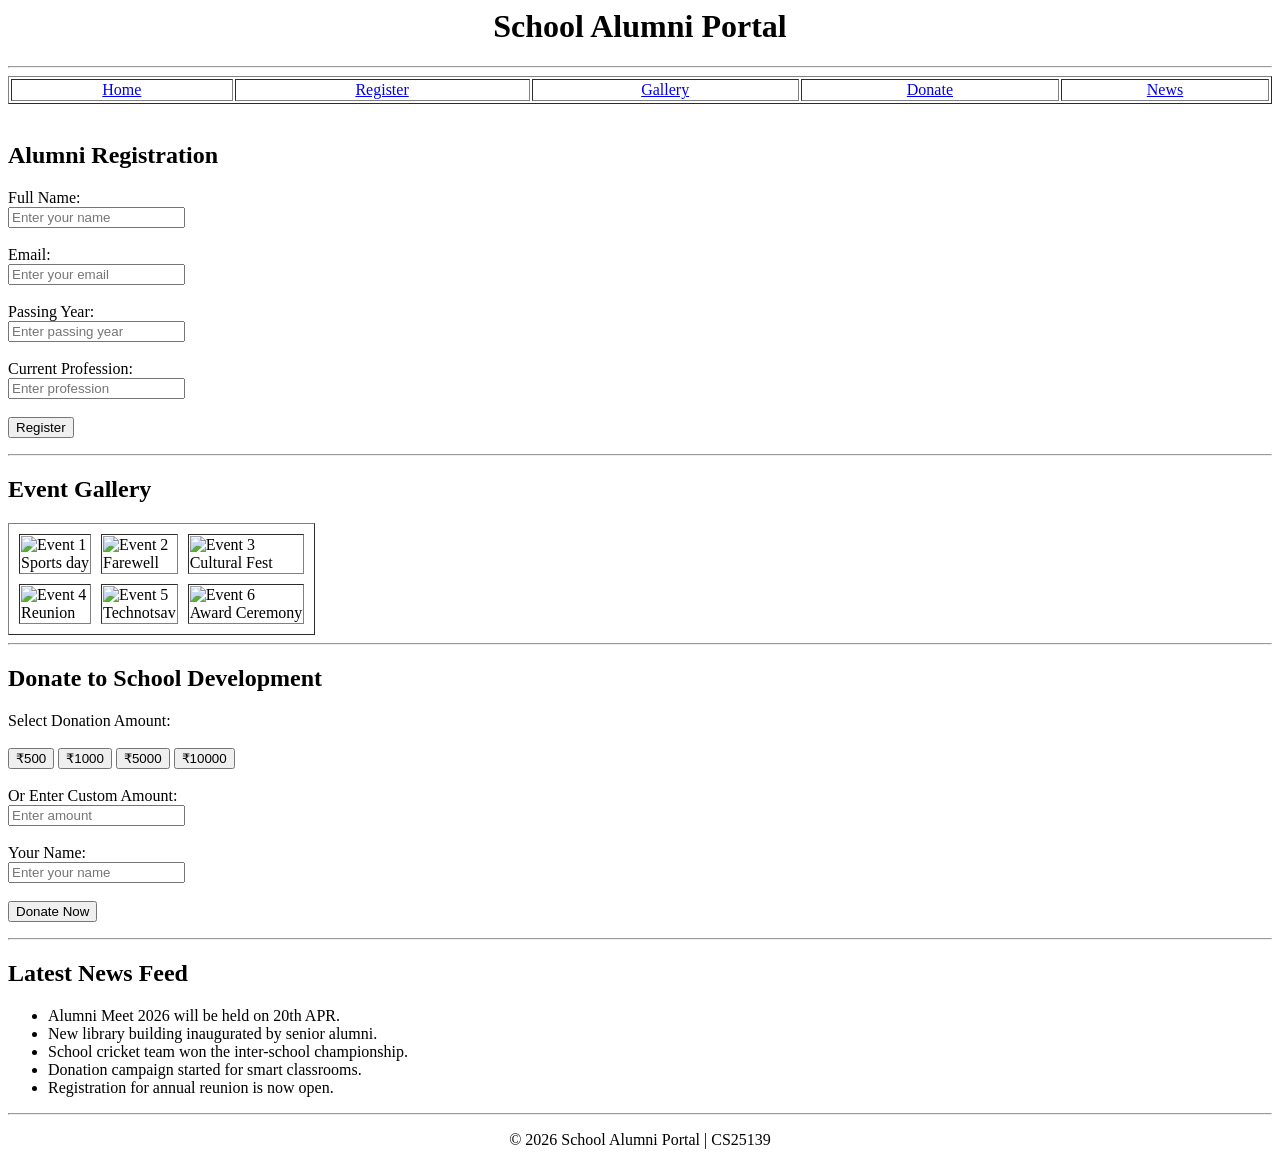
==== index.html @ fa2dee78 "Create index.html for School Alumni Portal Initial creation of the School Alumni Portal webpage with" ====
<html>
<head>
    <title>School Alumni Portal</title>
</head>
<body>

    <h1 align="center">School Alumni Portal</h1>
    <hr>


    <table border="1" width="100%">
        <tr align="center">
            <td><a href="https://www.sbjit.edu.in/">Home</a></td>
            <td><a href="https://www.sbjit.edu.in/">Register</a></td>
            <td><a href="https://www.sbjit.edu.in/">Gallery</a></td>
            <td><a href="https://www.sbjit.edu.in/">Donate</a></td>
            <td><a href="https://www.sbjit.edu.in/">News</a></td>
        </tr>
    </table>

    <br>

 
    <h2>Alumni Registration</h2>
    <form>
        <label>Full Name:</label><br>
        <input type="text" placeholder="Enter your name"><br><br>

        <label>Email:</label><br>
        <input type="email" placeholder="Enter your email"><br><br>

        <label>Passing Year:</label><br>
        <input type="number" placeholder="Enter passing year"><br><br>

        <label>Current Profession:</label><br>
        <input type="text" placeholder="Enter profession"><br><br>

        <input type="submit" value="Register">
    </form>

    <hr>

   
    <h2>Event Gallery</h2>
    <table border="1" cellspacing="10">
        <tr>
            <td>
                <img src="https://encrypted-tbn0.gstatic.com/images?q=tbn:ANd9GcSDTdlNFmLdnmWtrtvOOaFXHil6ez9eoAaoJg&s" alt="Event 1"><br>
                Sports day
            </td>
            <td>
                <img src="https://encrypted-tbn0.gstatic.com/images?q=tbn:ANd9GcRMf5wAVrikcwYx6SBZ709dFFl5Xhs5vT33Fw&s" alt="Event 2"><br>
                Farewell
            </td>
            <td>
                <img src="https://encrypted-tbn0.gstatic.com/images?q=tbn:ANd9GcQ6IOdKBWLWo56HM6BKlVYTvh5pz8SVyRFRfg&s" alt="Event 3"><br>
               Cultural Fest
            </td>
        </tr>

        <tr>
            <td>
                <img src="https://encrypted-tbn0.gstatic.com/images?q=tbn:ANd9GcTif5bdbZW8A80EfKV0cDEdNJ53D3ZN3UU15w&s" alt="Event 4"><br>
                Reunion
            </td>
            <td>
                <img src="https://encrypted-tbn0.gstatic.com/images?q=tbn:ANd9GcSmY_7SPbmwAMgmtY0aJgXADtmyzbE22AZq9w&s" alt="Event 5"><br>
                Technotsav
            </td>
            <td>
                <img src="https://encrypted-tbn0.gstatic.com/images?q=tbn:ANd9GcQmpOLaB4E104_nyW6aFOPeiJlG5Ut3JpSF4g&s" alt="Event 6"><br>
                Award Ceremony
            </td>
        </tr>
    </table>

    <hr>

  
    <h2>Donate to School Development</h2>
    <form>
        <label>Select Donation Amount:</label><br><br>

        <input type="button" value="₹500">
        <input type="button" value="₹1000">
        <input type="button" value="₹5000">
        <input type="button" value="₹10000">

        <br><br>

        <label>Or Enter Custom Amount:</label><br>
        <input type="number" placeholder="Enter amount"><br><br>

        <label>Your Name:</label><br>
        <input type="text" placeholder="Enter your name"><br><br>

        <input type="submit" value="Donate Now">
    </form>

    <hr>

    <h2>Latest News Feed</h2>
    <ul>
        <li>Alumni Meet 2026 will be held on 20th APR.</li>
        <li>New library building inaugurated by senior alumni.</li>
        <li>School cricket team won the inter-school championship.</li>
        <li>Donation campaign started for smart classrooms.</li>
        <li>Registration for annual reunion is now open.</li>
    </ul>

    <hr>


    <footer align="center">
        <p>© 2026 School Alumni Portal | CS25139</p>
    </footer>

</body>
</html>
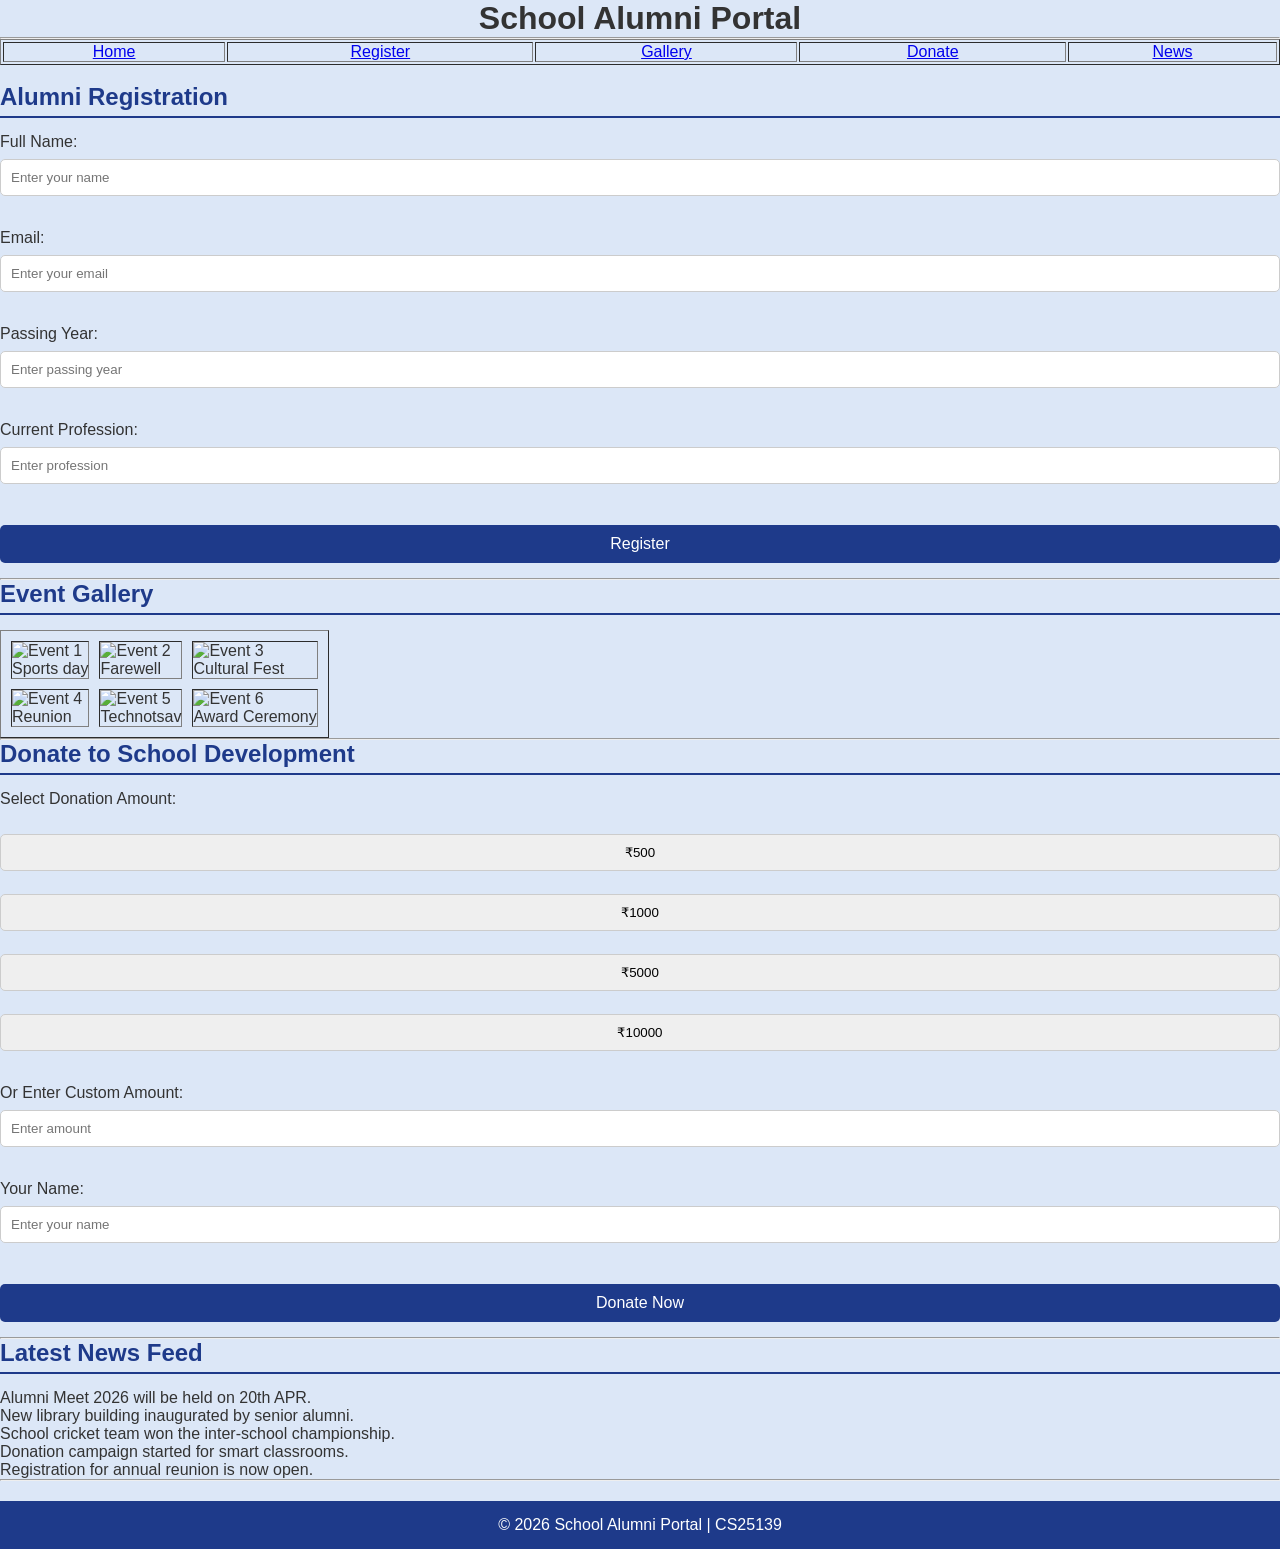
==== commit 03962a3f: "Update index.html" ====
--- a/index.html
+++ b/index.html
@@ -1,5 +1,6 @@
 <html>
 <head>
+    <link rel="stylesheet" href="style.css">
     <title>School Alumni Portal</title>
 </head>
 <body>
--- a/style.css
+++ b/style.css
@@ -0,0 +1,157 @@
+* {
+            margin: 0;
+            padding: 0;
+            box-sizing: border-box;
+            font-family: Arial, sans-serif;
+        }
+
+        body {
+            background-color: #dce7f7;
+            color: #333;
+        }
+
+        header {
+            background-color: #1e3a8a;
+            color: white;
+            padding: 20px;
+            text-align: center;
+        }
+
+        nav {
+            background-color: #142b6f;
+            padding: 12px;
+            text-align: center;
+        }
+
+        nav a {
+            color: white;
+            text-decoration: none;
+            margin: 0 15px;
+            font-size: 18px;
+            font-weight: bold;
+        }
+
+        nav a:hover {
+            color: #ffd700;
+        }
+
+        .container {
+            width: 90%;
+            margin: 20px auto;
+        }
+
+        section {
+            background: white;
+            margin-bottom: 25px;
+            padding: 20px;
+            border-radius: 10px;
+            box-shadow: 0 0 10px rgba(0,0,0,0.1);
+        }
+
+        h2 {
+            color: #1e3a8a;
+            margin-bottom: 15px;
+            border-bottom: 2px solid #1e3a8a;
+            padding-bottom: 5px;
+        }
+
+        form input, form select, form textarea {
+            width: 100%;
+            padding: 10px;
+            margin-top: 8px;
+            margin-bottom: 15px;
+            border: 1px solid #ccc;
+            border-radius: 5px;
+        }
+
+        form input[type="submit"] {
+            background-color: #1e3a8a;
+            color: white;
+            border: none;
+            cursor: pointer;
+            font-size: 16px;
+        }
+
+        form input[type="submit"]:hover {
+            background-color: #142b6f;
+        }
+
+        .gallery {
+            display: grid;
+            grid-template-columns: repeat(3, 1fr);
+            gap: 15px;
+        }
+
+        .gallery-item {
+            background-color: #eef2ff;
+            border-radius: 10px;
+            overflow: hidden;
+            text-align: center;
+            padding-bottom: 10px;
+        }
+
+        .gallery-item img {
+            width: 100%;
+            height: 180px;
+            object-fit: cover;
+        }
+
+        .gallery-item p {
+            padding-top: 10px;
+            font-weight: bold;
+        }
+
+        .donation-buttons {
+            margin-bottom: 15px;
+        }
+
+        .donation-buttons button {
+            padding: 10px 20px;
+            margin: 5px;
+            border: none;
+            background-color: #2563eb;
+            color: white;
+            border-radius: 5px;
+            cursor: pointer;
+            font-size: 15px;
+        }
+
+        .donation-buttons button:hover {
+            background-color: #1d4ed8;
+        }
+
+        .news-feed ul {
+            list-style-type: square;
+            padding-left: 20px;
+        }
+
+        .news-feed li {
+            margin-bottom: 10px;
+            font-size: 16px;
+        }
+
+        footer {
+            background-color: #1e3a8a;
+            color: white;
+            text-align: center;
+            padding: 15px;
+            margin-top: 20px;
+        }
+
+        @media (max-width: 768px) {
+            .gallery {
+                grid-template-columns: repeat(2, 1fr);
+            }
+
+            nav a {
+                display: block;
+                margin: 10px 0;
+            }
+        }
+
+        @media (max-width: 500px) {
+            .gallery {
+                grid-template-columns: 1fr;
+            }
+        }
+    </style>
